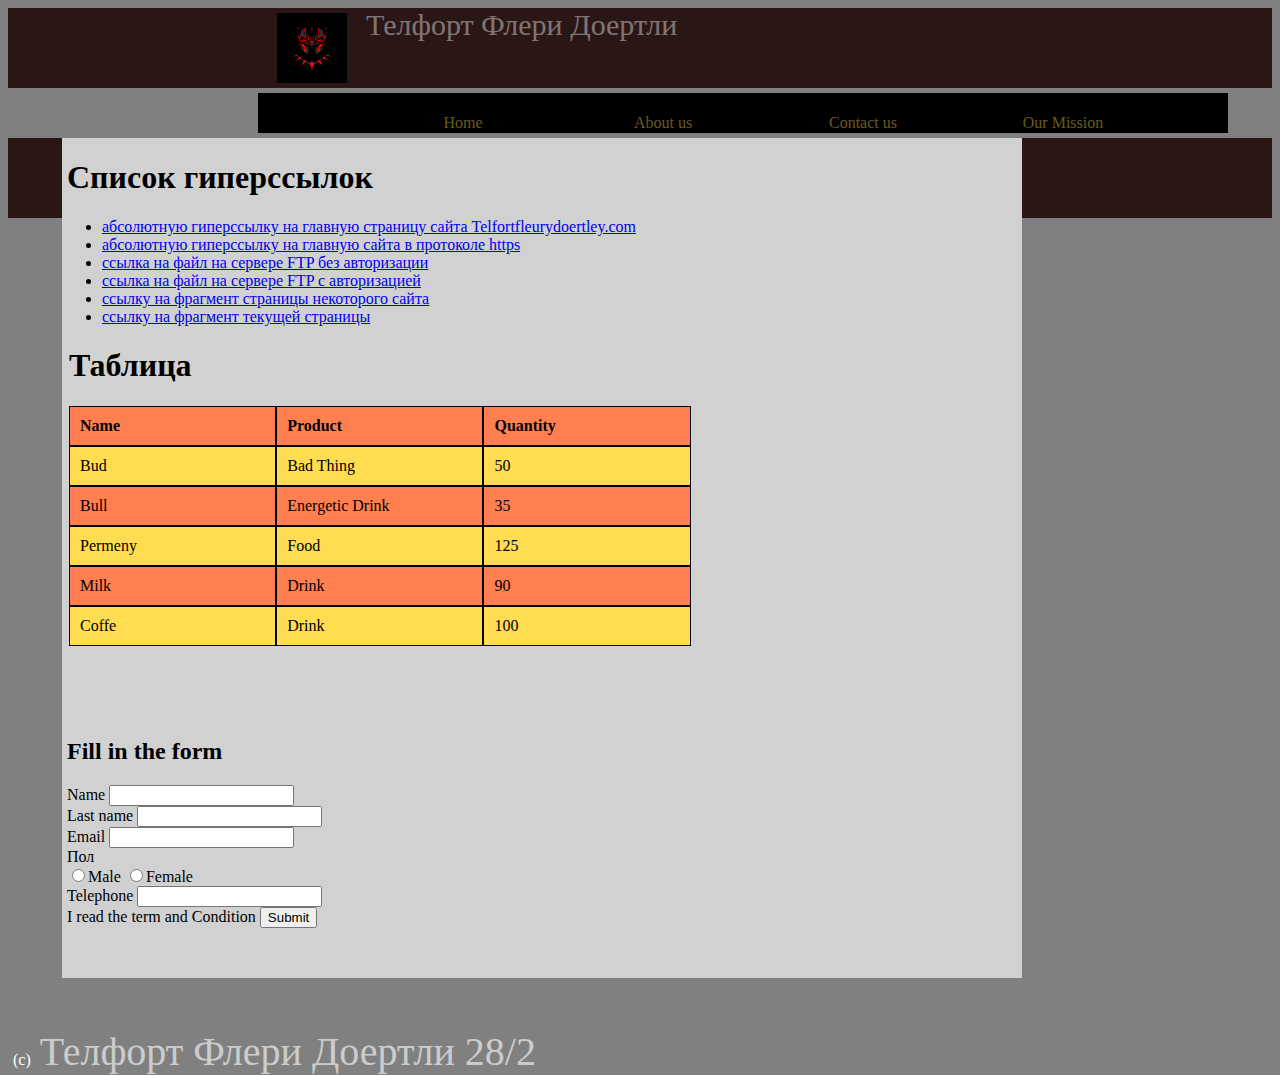
==== index.html @ ad8f7371 "Add files via upload" ====
<!DOCTYPE html>
<html>
    <head>
        <title>TASK 3</title>
        <link rel="stylesheet" href="style.css">
        <meta charset="UTF-8" />
    </head>
    <body>
        <header><a href="https://yandex.ru/images/search?from=tabbar&text=black%20panther%20logo&p=2&pos=82&rpt=simage&img_url=http%3A%2F%2Fnawpic.com%2Fmedia%2F2020%2Fblack-panther-nawpic-3.png&lr=35"> <img class = imaj-logo src="logo.jpg" alt="text " /> </a><span class="en_tete"> Телфорт Флери Доертли</span> </header>
    
        <nav>
            <ul>
                <li class ="aktiv"><a href="index.html">Home</a></li>
                <li><a href="index.html">About us</a></li>
                <li><a href="index.html">Contact us</a></li>
                <li><a href= "index.html">Our Mission</a></li>
               
            </ul>
        </nav>
   
<main class="prinsipal">
       
            
                <h1><span class="title1">Список гиперссылок</span></h1>
            <div class="lyenflex">
                <ul>
                    <li><a href="example.com">абсолютную гиперссылку на главную страницу сайта Telfortfleurydoertley.com</a></li>
                    <li><a href ="https//:Telfortfleurydoertley.com">абсолютную гиперссылку на главную сайта в протоколе https </a></li>
                    <li><a href="ftp://Telfortfleurydoertley.com/myfile.zip">ссылка на файл на сервере FTP без авторизации</a></li>
                    <li><a href="ftp://user:password@Telfortfleurydoertley.com/myfile.rar">ссылка на файл на сервере FTP с авторизацией</a></li>
                    <li><a href = "https://www.youtube.com/watch?v=jfKfPfyJRdk">ссылку на фрагмент страницы некоторого сайта</a></li>
                    <li><a href = "#p1">ссылку на фрагмент текущей страницы </a> </li>
            </ul> 
         </div>
       
         <div class="tablo">
        <h1>Таблица</h1>
       <table class = "tab1" cellspacing="0">
        <tr class="liy1">
            <th>Name</th>
            <th>Product</th>
            <th>Quantity</th>
        </tr>
        <tr class="liy2">
            <td>Bud</td>
            <td>Bad Thing</td>
            <td>50</td>
        </tr>
        <tr class="liy3">
            <td>Bull</td>
            <td>Energetic Drink</td>
            <td>35</td>
        </tr>
        <tr class="liy4">
            <td>Permeny</td>
            <td>Food</td>
            <td>125</td>
        </tr>
        <tr class="liy5">
            <td>Milk</td>
            <td>Drink</td>
            <td>90</td>
        </tr>
        <tr class="liy6">
            <td>Coffe</td>
            <td>Drink</td>
            <td>100</td>
        </tr>
       </table>
    </div>
</br>
</br>
</br>
</br>
<div class="formulaire">
        <h2>Fill in the form </h2>
       <form action="/" method="get" class="forme">
        <div>
            <label>Name </label> 
            <input type=" text " >
        </div>

        <div>
            <label> Last name </label> 
            <input type=" text " >
        </div>

        <div>
            <label> Email  </label> 
            <input type=" email  " >
        </div>
            
        <div>
            Пол <br/>
      <label><input type="radio"
        name="radio-group-1"/>Male
      </label>
      <label><input type="radio"
        name="radio-group-1"/>Female
      </label>
        </div>
        <div>
            <label> Telephone </label> 
            <input type=" tel " >
        </div>
        <div>
            <label>I read the term and Condition</label> 
           <button>Submit </button>
        </div>
       
       </form>
    </div>
</main>
        <footer><span class="copyright">(c)</span> <span class="stil_footer">Телфорт Флери Доертли 28/2</span></footer>
       
    </body>
</html>
---- style.css ----
body 
{
background-color: gray;

}

header
{ 
   
    height: 80px;
    background-color: rgb(43, 22, 22);
    color:#ffffff;
   
    
}
/*шапка*/
.en_tete{
   
    opacity: 0.4;
    padding-top:20px;
    font-size: 30px;
     text-align: center;
}
.imaj-logo{
    float:left; margin:19px; padding-left:250px;margin-bottom: 0px;margin-top: 5px; width:70px; height:70px;
}
/*таблица*/
.tab , th, td {
        border: 0.1px solid;
       width: 20%;
       
       padding: 10px;
  text-align: left;
}
.liy1 {
    background-color: coral;
}
.liy2 {
    background-color: rgb(255, 220, 80);
}
.liy3 {
    background-color: coral;
}
.liy4 {
    background-color: rgb(255, 220, 80);
}
.liy5 {
    background-color: coral;
}
.liy6{
background-color:rgb(255, 220, 80); ;
}
.tablo{
    
    margin-left: 7px;
   
}

nav{
    
    width: 960px;  
    height:30px;
    margin : 5px;
    padding : 5px;
    background-color:black;
    text-align: center;
    margin-left: 250px;
    margin-right: 250px;
   
}


nav ul
{
    display: inline-flex ;
    list-style: none;
    color: white;
}

nav ul li
{
width:  200px;
height: 15px;
}

nav ul li a {
    text-decoration: none;
    color: rgb(255, 220, 80);
    opacity: 0.4;
    margin-top: 30px;
    
}
a:hover{
    color:darkgray;
}
/*Ссыльки*/
.lien1{
    
    margin-left: 80px;
    margin-top: 2px;
}
.title1{ 
    margin-left: 5px;
}

/*Форма*/
.formulaire{
    margin-left: 5px;
    margin-top: 2px;
    padding-bottom: 50px;
    
    
}
main{
    width: 960px;
    background-color: rgb(209, 209, 209);
    float:inline-end;
    
    margin-left: 250px;
    margin-right: 250px;
    margin-bottom: 50px;
}
.stil_footer{
    margin-top:40px;
    font-size: 40px;
    opacity: 0.6;
    margin-left: 5px;
}
footer
{

    height: 80px;
    background-color: rgb(43, 22, 22);
   color:#ffffff;
    text-align: left;
}
.copyright{
    margin-left: 5px;
}

@media screen and (max-width:700px  ) 
{
    body{
        background-color:rgb(255, 220, 80);
    }
    header
    { 
      display: flex;
      flex-basis: 100%;
      margin-left:-10px;
      margin-right:-10px;
    }

    nav{
       
       width: 100%;
        background-color :rgb(43, 22, 22);
        height: 60px;
        
      
        margin-left:-10px;
      
        
        text-align: justify;
    }

    nav ul 
    {
        display:flex;
        flex-direction: column;  
        margin: 0px;
       padding-left: 0px;
       
    }

    nav ul li 
    {
        font-size: 16px;
    }
    

    .en_tete{
   
       
       
        text-align:right;
        opacity: 0.4;
    }
    .imaj-logo
    {
       
       
        float:left;  padding-left:10px;margin-bottom: 10px;margin-top: 10px; width:65px; height:65px;
    }

    .lyenflex{
       display: flex;
       flex-direction: column;
       background-color:rgb(43, 22, 22); 
       margin-left: -5px;
       
    }
    .lyenflex ul li{ list-style: none;}

    .lyenflex ul li a{
        text-decoration: none;
        color: rgb(139, 132, 104);
    }
    .lyenflex ul li a:hover{
        text-decoration: none;
        color: rgb(231, 237, 232);
    }

    main{
       background-color :rgb(255, 220, 80);
        display: flex;
        flex-direction: column;
       width: 100%;
       float:inline-end; 
      margin-left: -5px;
      margin-right: 5px;
      margin-bottom: -5px;
    }
    

    nav ul li a 
    {
        text-decoration: none;
        color:rgb(186, 195, 90);
        opacity: 0.4;
        margin-top: 10px;
    }
    .tablo
    {
        order:2;
        display:flex;
        flex-direction: column;
        background-color: rgb(43, 22, 22);
        margin-top: 5px;
        margin-left:-5px;
       
    }

    .formulaire{
     
        order: 1;
        background-color: rgb(43, 22, 22);
       margin-top: -70px;
        margin-left:0px;
        padding-bottom: 15px;
        margin-bottom: 10px;
        color: rgb(147, 149, 129);
        
    }

    .stil_footer{
       
        margin-top:100px;
        font-size: 30px;
        opacity: 0.6;
        margin-left: 5px;
       padding-bottom: auto;
    }
    footer
    {
    
        height: 80px;
        background-color: rgb(43, 22, 22);
       color:#ffffff;
        text-align: left;
    }
    .copyright{
        margin-left: 5px;
    }
   
}
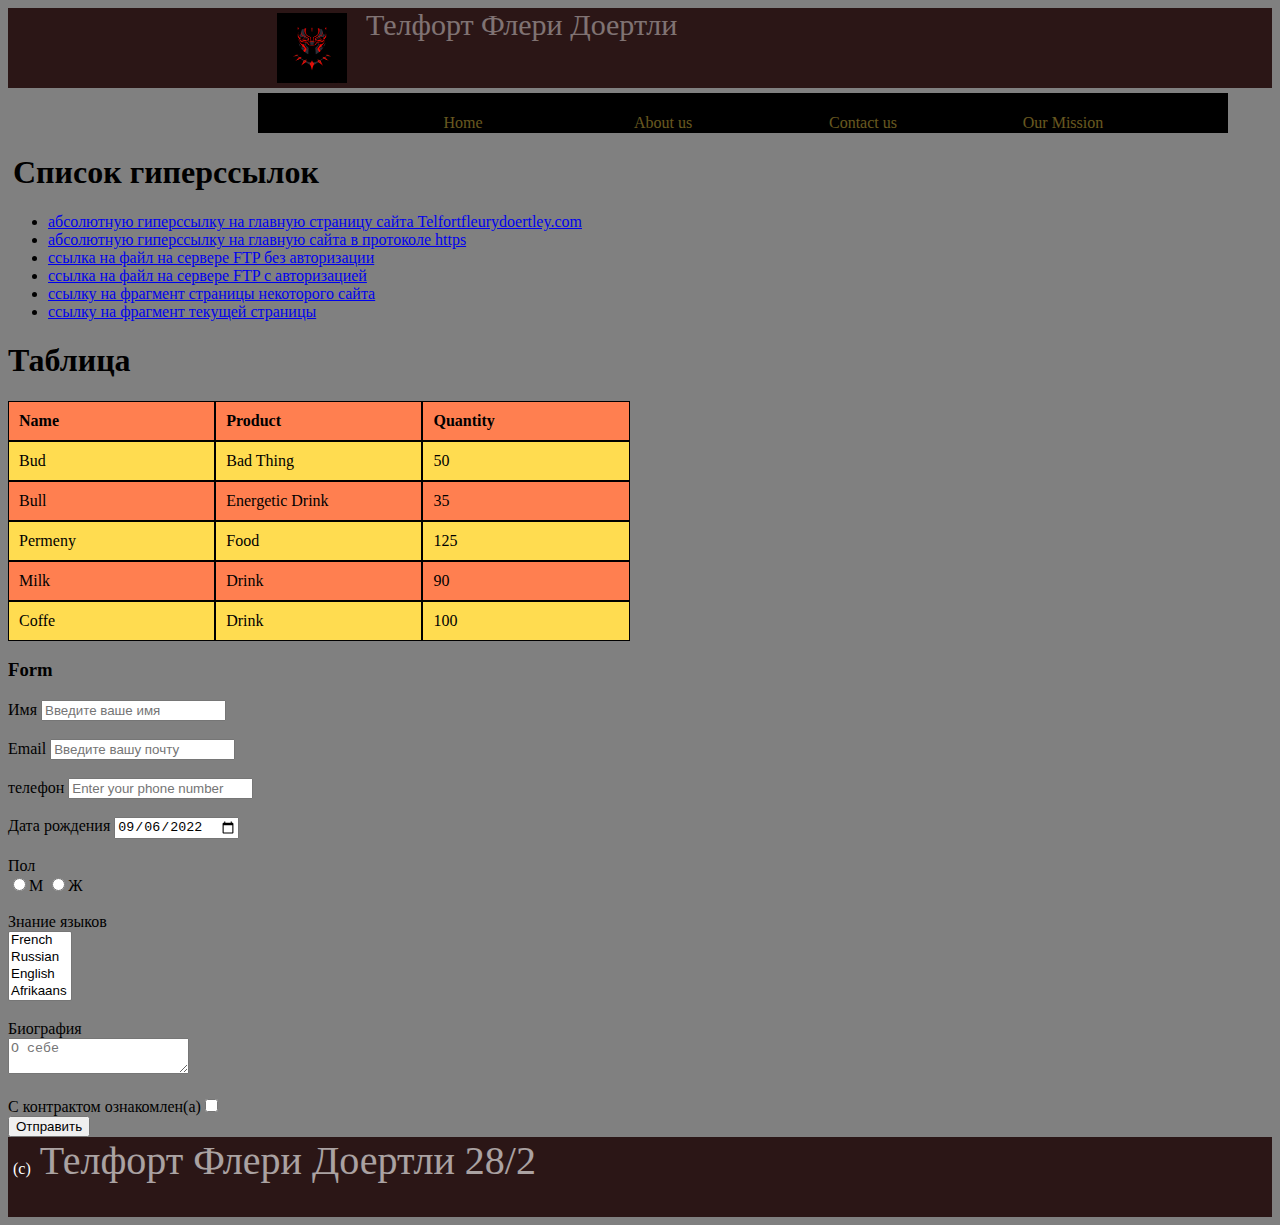
==== commit 15b31286: "Update index.html" ====
--- a/index.html
+++ b/index.html
@@ -4,25 +4,34 @@
         <title>TASK 3</title>
         <link rel="stylesheet" href="style.css">
         <meta charset="UTF-8" />
+        <meta name="viewport" content="width=device-width, initial-scale=1.0">
+       <!--<link href="https://cdn.jsdelivr.net/npm/bootstrap@5.2.2/dist/css/bootstrap.min.css" rel="stylesheet" integrity="sha384-Zenh87qX5JnK2Jl0vWa8Ck2rdkQ2Bzep5IDxbcnCeuOxjzrPF/et3URy9Bv1WTRi" crossorigin="anonymous">--> 
     </head>
     <body>
-        <header><a href="https://yandex.ru/images/search?from=tabbar&text=black%20panther%20logo&p=2&pos=82&rpt=simage&img_url=http%3A%2F%2Fnawpic.com%2Fmedia%2F2020%2Fblack-panther-nawpic-3.png&lr=35"> <img class = imaj-logo src="logo.jpg" alt="text " /> </a><span class="en_tete"> Телфорт Флери Доертли</span> </header>
-    
-        <nav>
-            <ul>
-                <li class ="aktiv"><a href="index.html">Home</a></li>
-                <li><a href="index.html">About us</a></li>
-                <li><a href="index.html">Contact us</a></li>
-                <li><a href= "index.html">Our Mission</a></li>
-               
-            </ul>
-        </nav>
-   
-<main class="prinsipal">
-       
-            
+
+        
+
+    <div class="row">
+
+        <div class="col-6">
+            <header>
+                <a href="https://yandex.ru/images/search?from=tabbar&text=black%20panther%20logo&p=2&pos=82&rpt=simage&img_url=http%3A%2F%2Fnawpic.com%2Fmedia%2F2020%2Fblack-panther-nawpic-3.png&lr=35"> <img class = imaj-logo src="logo.jpg" alt="text " /> </a><span class="en_tete"> Телфорт Флери Доертли</span>
+             </header>
+        </div>
+
+            <div class="col-3" id="navigation">
+              <nav>
+                <ul>
+                    <li class ="aktiv"><a href="index.html">Home</a></li>
+                    <li><a href="index.html">About us</a></li>
+                    <li><a href="index.html">Contact us</a></li>
+                    <li><a href= "index.html">Our Mission</a></li>
+                </ul>
+              </nav>
+            </div>
+
+            <div class="col-9" id="lien">
                 <h1><span class="title1">Список гиперссылок</span></h1>
-            <div class="lyenflex">
                 <ul>
                     <li><a href="example.com">абсолютную гиперссылку на главную страницу сайта Telfortfleurydoertley.com</a></li>
                     <li><a href ="https//:Telfortfleurydoertley.com">абсолютную гиперссылку на главную сайта в протоколе https </a></li>
@@ -30,88 +39,97 @@
                     <li><a href="ftp://user:password@Telfortfleurydoertley.com/myfile.rar">ссылка на файл на сервере FTP с авторизацией</a></li>
                     <li><a href = "https://www.youtube.com/watch?v=jfKfPfyJRdk">ссылку на фрагмент страницы некоторого сайта</a></li>
                     <li><a href = "#p1">ссылку на фрагмент текущей страницы </a> </li>
-            </ul> 
-         </div>
+                </ul> 
+            </div>
+
+            <div class=".col-11 "id="tablo">
+                <h1>Таблица</h1>
+                <table class = "tab1" cellspacing="0">
+                 <tr class="liy1">
+                     <th>Name</th>
+                     <th>Product</th>
+                     <th>Quantity</th>
+                 </tr>
+                 <tr class="liy2">
+                     <td>Bud</td>
+                     <td>Bad Thing</td>
+                     <td>50</td>
+                 </tr>
+                 <tr class="liy3">
+                     <td>Bull</td>
+                     <td>Energetic Drink</td>
+                     <td>35</td>
+                 </tr>
+                 <tr class="liy4">
+                     <td>Permeny</td>
+                     <td>Food</td>
+                     <td>125</td>
+                 </tr>
+                 <tr class="liy5">
+                     <td>Milk</td>
+                     <td>Drink</td>
+                     <td>90</td>
+                 </tr>
+                 <tr class="liy6">
+                     <td>Coffe</td>
+                     <td>Drink</td>
+                     <td>100</td>
+                 </tr>
+                </table>
+            </div>
+            
+          <form id="formile">
+            <div class=".col-12" >
+                <h3>Form</h3>
        
-         <div class="tablo">
-        <h1>Таблица</h1>
-       <table class = "tab1" cellspacing="0">
-        <tr class="liy1">
-            <th>Name</th>
-            <th>Product</th>
-            <th>Quantity</th>
-        </tr>
-        <tr class="liy2">
-            <td>Bud</td>
-            <td>Bad Thing</td>
-            <td>50</td>
-        </tr>
-        <tr class="liy3">
-            <td>Bull</td>
-            <td>Energetic Drink</td>
-            <td>35</td>
-        </tr>
-        <tr class="liy4">
-            <td>Permeny</td>
-            <td>Food</td>
-            <td>125</td>
-        </tr>
-        <tr class="liy5">
-            <td>Milk</td>
-            <td>Drink</td>
-            <td>90</td>
-        </tr>
-        <tr class="liy6">
-            <td>Coffe</td>
-            <td>Drink</td>
-            <td>100</td>
-        </tr>
-       </table>
-    </div>
-</br>
-</br>
-</br>
-</br>
-<div class="formulaire">
-        <h2>Fill in the form </h2>
-       <form action="/" method="get" class="forme">
-        <div>
-            <label>Name </label> 
-            <input type=" text " >
+    
+            <div class="col-3"><label>Имя <input name="field-name" placeholder="Введите ваше имя"/></label></div>
+          
+          <br/>
+        
+          <div class="col-4"> <label>Email <input name="field-email" type="email" placeholder="Введите вашу почту"/></label></div>
+            
+          
+          <br/>
+          <div class="col-5"> <label> телефон <input name="field-number" placeholder="Enter your phone number"type="number"></label></div>
+             
+        <br/>
+      
+        <div class="col-6"><label>Дата рождения <input name="field-date" type="date" value="2022-09-06"/></label></div>
+          <br/>
+        <div class="col-7">
+          <label>Пол <br/><input type="radio" name="radio-group-1"/>М</label>
+          <label><input type="radio"name="radio-group-1"/>Ж</label>
         </div>
 
-        <div>
-            <label> Last name </label> 
-            <input type=" text " >
+          <br/>
+          <div class="col-8"><label> Знание языков<br/>
+            <select name="field-superpowers" multiple="multiple">
+              <option value="french">French</option>
+              <option value="Russian">Russian</option>
+              <option value="English">English</option>
+              <option value="Afrikaans">Afrikaans</option>
+              <option value="Japanese">Japanese</option>
+            </select>
+          </label>
         </div>
+          
+          <br/>
+        
+          <div class="col-9"><label>Биография<br/><textarea name="field-about" placeholder="О себе"></textarea></label></div>
+          <br/>
+        
+          <div class="col-10"><label> С контрактом ознакомлен(а)<input type="checkbox" name="check-1" /></label>
+          <br/>
+          <input type="submit" value="Отправить"/>
+          </div>
+          
+            </div>
+          </form>   
+            <div class="col-5">
+                <footer><span class="copyright">(c)</span> <span class="stil_footer">Телфорт Флери Доертли 28/2</span></footer>
+            </div>
 
-        <div>
-            <label> Email  </label> 
-            <input type=" email  " >
-        </div>
             
-        <div>
-            Пол <br/>
-      <label><input type="radio"
-        name="radio-group-1"/>Male
-      </label>
-      <label><input type="radio"
-        name="radio-group-1"/>Female
-      </label>
-        </div>
-        <div>
-            <label> Telephone </label> 
-            <input type=" tel " >
-        </div>
-        <div>
-            <label>I read the term and Condition</label> 
-           <button>Submit </button>
-        </div>
-       
-       </form>
     </div>
-</main>
-        <footer><span class="copyright">(c)</span> <span class="stil_footer">Телфорт Флери Доертли 28/2</span></footer>
-       
     </body>
-</html>